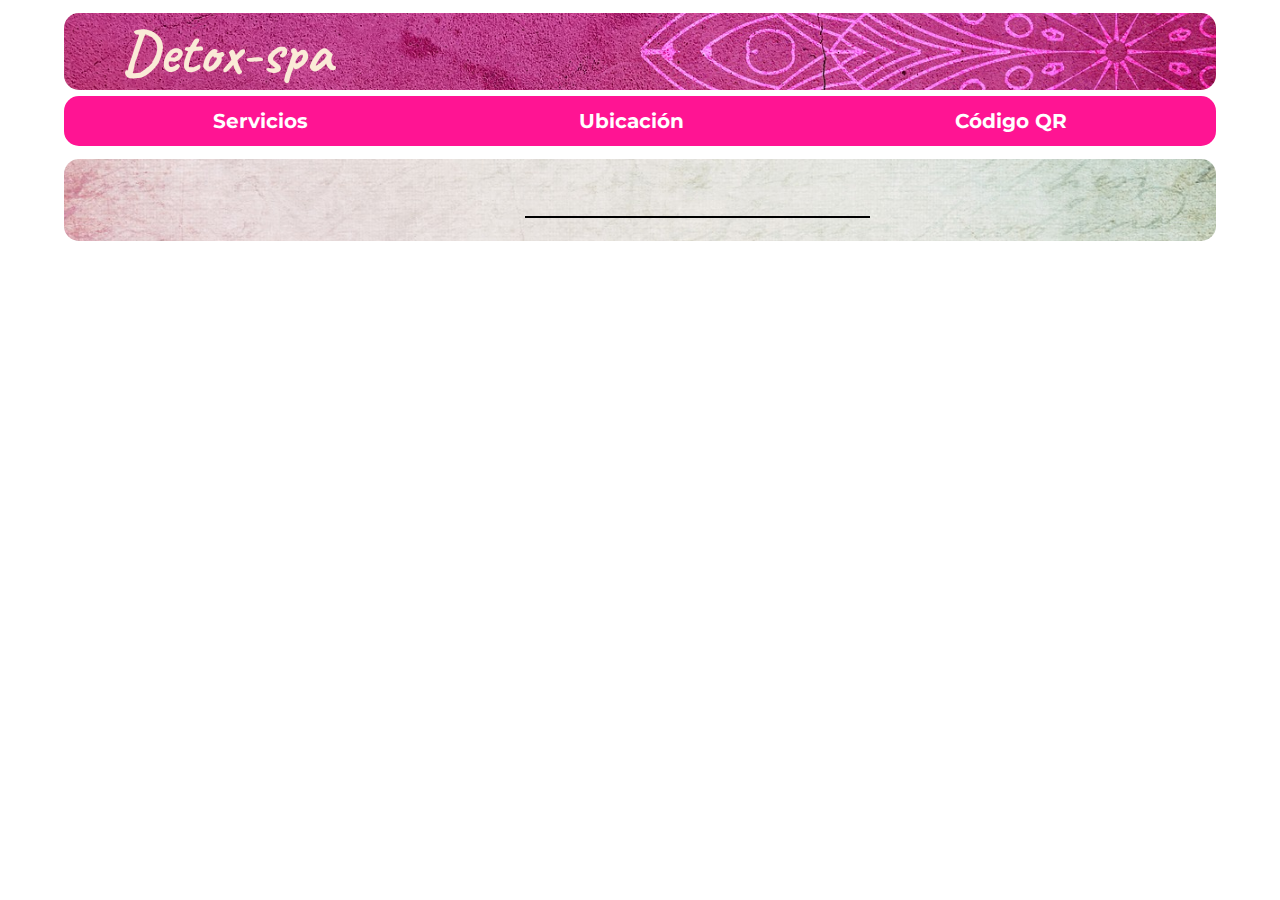
==== codigo.html @ 305f2998 "listo falta qr" ====
<!DOCTYPE html>
<html lang="en">

<head>
    <meta charset="UTF-8">
    <meta http-equiv="X-UA-Compatible" content="IE=edge">
    <meta name="viewport" content="width=device-width, initial-scale=1.0">
    <link rel="stylesheet" href="./css/estilo.css">
    <link rel="preconnect" href="https://fonts.googleapis.com">
    <link rel="preconnect" href="https://fonts.gstatic.com" crossorigin>
    <link href="https://fonts.googleapis.com/css2?family=Montserrat:wght@100&display=swap" rel="stylesheet">
    <link rel="preconnect" href="https://fonts.googleapis.com">
    <link rel="preconnect" href="https://fonts.gstatic.com" crossorigin>
    <link href="https://fonts.googleapis.com/css2?family=Caveat&display=swap" rel="stylesheet">


    <title>Lista precios</title>
</head>

<body>
    <div id="agrupar">
        <header>
        </header>
        <nav>

        </nav>
        <article>
            <section>
                <div id="section-container">

                    <div id="nombre">
                        <h3>Detox-spa</h3>
                    </div>


                </div>
                <div id="barra-menu">
                    <nav id="menu">
                        <ul><a href="./menu.html">Servicios</a></ul>
                        <ul><a href="./ubicacion.html">Ubicación</a></ul>
                        <ul><a href="./codigo.html">Código QR</a></ul>
                    </nav>
                </div>
            </section>
            <section>
                <article>

                </article>
            </section>
        </article>
        <div id="contenedor-menu">
            <div class="modulo-container">

            </div>

        </div>
    </div>
</body>

</html>
---- css/estilo.css ----
* {
  margin: 0;
  padding: 0;
  box-sizing: border-box;
}

#agrupar,
header,
nav,
section,
article,
aside,
footer {
  display: block;
}

html {
  font-size: 62.5%;
}

h1,
h2 {
  font-family: "Montserrat", sans-serif;
}

h1 {
  margin-top: 10%;
  font-size: 30px;
}

#barra-menu {
  background: deeppink;
  margin-left: 5%;
  width: 90%;
  border-radius: 15px;
  margin-top: 0.5%;
  padding: 1%;
}

#menu {
  display: flex;
  flex-direction: row;
  text-align: center;
  justify-content: space-around;
}

#agrupar {
  min-width: 320px;
  width: 100%;
}

#nombre {
  display: flex;
  color: antiquewhite;
  border-radius: 14px;
  width: 90%;
  margin-left: 5%;
  margin-top: 0.1%;
}

.contenedor-video {
  display: flex;
  justify-content: left;
  width: 90%;
  margin-left: 25%;
  margin-top: 2%;
  margin-bottom: 2%;
  border-radius: 15px;
}

#section-container {
  display: flex;
  flex-direction: row;
  background-image: url(/img/mandala.jpg);
  background-position: center;
  background-size: cover;
  background-repeat: no-repeat;
  width: 90%;
  margin-left: 5%;
  margin-top: 1%;
  border-radius: 15px;
}

a:link {
  text-decoration: none;
  color: white;
  font-size: 20px;
  font-family: "Montserrat", sans-serif;
  font-weight: bold;
}

a:visited {
  text-decoration: none;
  color: white;
}

ul:hover {
  text-decoration: underline;
}

h3 {
  font-size: 60px;
  font-family: "Caveat", cursive;
}

.medidas {
  width: 60%;
  margin-top: 3%;
}

h4 {
  font-size: 30px;
  font-family: "Caveat", cursive;
}

#contenedor-menu {
  display: flex;
  flex-direction: row;
  justify-content: space-around;
  width: 90%;
  background: gainsboro;
  margin-left: 5%;
  margin-top: 1%;
  border-radius: 15px;
  background-image: url(/img/texture.jpg);
  background-position: center;
  background-size: cover;
  background-repeat: no-repeat;
}

#contenedor-menu2 {
  display: flex;
  flex-direction: row;
  justify-content: space-around;
  width: 90%;
  background: gainsboro;
  margin-left: 5%;
  margin-top: 1%;
  border-radius: 15px;
  background-image: url(/img/texture.jpg);
  background-position: center;
  background-size: cover;
  background-repeat: no-repeat;
}

.modulo-container {
  display: flex;
  flex-direction: column;
  background: lavender;
  margin-top: 5%;
  margin-bottom: 2%;
  border-style: solid;
  border-color: black;
  border-width: 1px;
}

.modulo-container:nth-child(1) {
  margin-left: 10%;
  width: 30%;
}

.modulo-container:nth-child(2) {
  margin-right: 10%;
  width: 30%;
}

.titulo-container {
  display: flex;
  flex-direction: column;
  color: hotpink;
  border-bottom: solid;
  border-color: hotpink;
  margin-bottom: 10%;
  margin-left: 10%;
  margin-right: 10%;
}

.servicio {
  display: flex;
  flex-direction: row;
  justify-content: space-between;
  margin-left: 10%;
  margin-right: 10%;
  margin-bottom: 5%;
}

#mapa {
  width: 60%;
}

@media screen and (max-device-width: 935px) and (min-device-width: 800px) {
  h1 {
    margin-top: 10%;
    font-size: 22px;
  }

  h2 {
    font-size: 14px;
    margin-right: 5%;
  }
}

@media screen and (max-device-width: 800px) and (min-device-width: 700px) {
  h1 {
    margin-top: 10%;
    font-size: 20px;
  }

  h2 {
    font-size: 13px;
    margin-right: 5%;
  }

  a:link {
    text-decoration: none;
    color: white;
    font-size: 16px;
    font-family: "Montserrat", sans-serif;
    font-weight: bold;
  }

  .modulo-container:nth-child(1) {
    margin-left: 10%;
    width: 40%;
  }

  .modulo-container:nth-child(2) {
    margin-right: 10%;
    margin-left: 5%;
    width: 40%;
  }
}

@media screen and (max-device-width: 700px) and (min-device-width: 600px) {
  h1 {
    margin-top: 10%;
    font-size: 20px;
  }

  h2 {
    font-size: 14px;
    margin-right: 5%;
  }

  a:link {
    text-decoration: none;
    color: white;
    font-size: 14px;
    font-family: "Montserrat", sans-serif;
    font-weight: bold;
  }

  .modulo-container:nth-child(1) {
    margin-left: 10%;
    width: 40%;
  }

  .modulo-container:nth-child(2) {
    margin-right: 10%;
    margin-left: 5%;
    width: 40%;
  }
}

@media screen and (max-device-width: 599px) and (min-device-width: 500px) {
  h1 {
    margin-top: 10%;
    font-size: 18px;
  }

  h2 {
    font-size: 12px;
    margin-right: 5%;
  }

  h3 {
    font-size: 45px;
    font-family: "Caveat", cursive;
  }

  a:link {
    text-decoration: none;
    color: white;
    font-size: 12px;
    font-family: "Montserrat", sans-serif;
    font-weight: bold;
  }

  .modulo-container:nth-child(1) {
    margin-left: 10%;
    width: 90%;
  }

  .modulo-container:nth-child(2) {
    margin-left: 10%;
    width: 90%;
  }

  #local {
    height: 300px;
    margin-bottom: 5%;
  }

  #contenedor-menu2 {
    display: flex;
    flex-direction: column;
    justify-content: center;
    width: 90%;
    background: gainsboro;
    margin-left: 5%;
    margin-top: 1%;
    border-radius: 15px;
    background-image: url(/img/texture.jpg);
    background-position: center;
    background-size: cover;
    background-repeat: no-repeat;
  }
}

@media screen and (max-device-width: 499px) and (min-device-width: 450px) {
  h1 {
    margin-top: 10%;
    font-size: 18px;
  }

  h2 {
    font-size: 12px;
    margin-right: 5%;
  }

  h3 {
    font-size: 45px;
    font-family: "Caveat", cursive;
  }

  a:link {
    text-decoration: none;
    color: white;
    font-size: 12px;
    font-family: "Montserrat", sans-serif;
    font-weight: bold;
  }

  .modulo-container:nth-child(1) {
    margin-left: 10%;
    width: 90%;
  }

  .modulo-container:nth-child(2) {
    margin-right: 10%;
    margin-left: 5%;
    width: 90%;
  }

  #local {
    height: 300px;
    margin-bottom: 5%;
  }

  #contenedor-menu2 {
    display: flex;
    flex-direction: column;
    justify-content: center;
    width: 90%;
    background: gainsboro;
    margin-left: 5%;
    margin-top: 1%;
    border-radius: 15px;
    background-image: url(/img/texture.jpg);
    background-position: center;
    background-size: cover;
    background-repeat: no-repeat;
  }
}

@media screen and (max-device-width: 449px) and (min-device-width: 371px) {
  h1 {
    margin-top: 10%;
    font-size: 15px;
  }

  h2 {
    font-size: 11px;
    margin-right: 5%;
  }

  h3 {
    font-size: 40px;
    font-family: "Caveat", cursive;
  }

  a:link {
    text-decoration: none;
    color: white;
    font-size: 10px;
    font-family: "Montserrat", sans-serif;
    font-weight: bold;
  }

  .modulo-container:nth-child(1) {
    margin-left: 10%;
    width: 90%;
  }

  .modulo-container:nth-child(2) {
    margin-right: 10%;
    margin-left: 5%;
    width: 90%;
  }

  #contenedor-menu2 {
    display: flex;
    flex-direction: column;
    justify-content: center;
    width: 90%;
    background: gainsboro;
    margin-left: 5%;
    margin-top: 1%;
    border-radius: 15px;
    background-image: url(/img/texture.jpg);
    background-position: center;
    background-size: cover;
    background-repeat: no-repeat;
  }
}

@media screen and (max-device-width: 370px) and (min-device-width: 350px) {
  h1 {
    margin-top: 10%;
    font-size: 13px;
  }

  h2 {
    font-size: 10.5px;
    margin-right: 5%;
  }

  h3 {
    font-size: 35px;
    font-family: "Caveat", cursive;
  }

  a:link {
    text-decoration: none;
    color: white;
    font-size: 9px;
    font-family: "Montserrat", sans-serif;
    font-weight: bold;
  }

  .modulo-container:nth-child(1) {
    margin-left: 10%;
    width: 90%;
  }

  .modulo-container:nth-child(2) {
    margin-right: 5%;
    margin-left: 5%;
    width: 90%;
  }

  #contenedor-menu2 {
    display: flex;
    flex-direction: column;
    justify-content: center;
    width: 90%;
    background: gainsboro;
    margin-left: 5%;
    margin-top: 1%;
    border-radius: 15px;
    background-image: url(/img/texture.jpg);
    background-position: center;
    background-size: cover;
    background-repeat: no-repeat;
  }
}

@media screen and (max-device-width: 349px) and (min-device-width: 320px) {
  h1 {
    margin-top: 10%;
    font-size: 13px;
  }

  h2 {
    font-size: 9.5px;
    margin-right: 5%;
  }

  h3 {
    font-size: 35px;
    font-family: "Caveat", cursive;
  }

  a:link {
    text-decoration: none;
    color: white;
    font-size: 9px;
    font-family: "Montserrat", sans-serif;
    font-weight: bold;
  }

  .modulo-container:nth-child(1) {
    margin-left: 10%;
    width: 90%;
  }

  .modulo-container:nth-child(2) {
    margin-right: 5%;
    margin-left: 5%;
    width: 90%;
  }

  #contenedor-menu2 {
    display: flex;
    flex-direction: column;
    justify-content: center;
    width: 90%;
    background: gainsboro;
    margin-left: 5%;
    margin-top: 1%;
    border-radius: 15px;
    background-image: url(/img/texture.jpg);
    background-position: center;
    background-size: cover;
    background-repeat: no-repeat;
  }
}
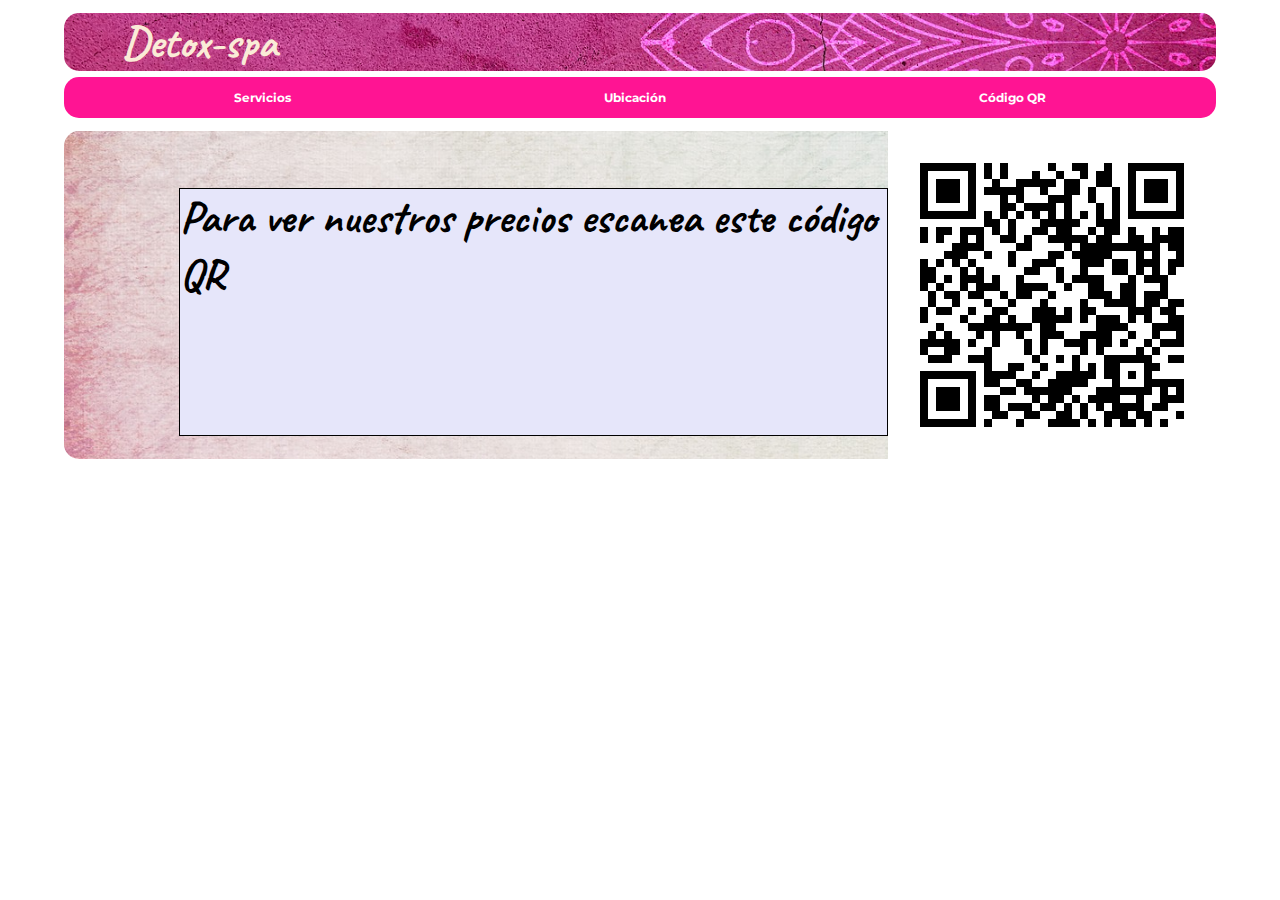
==== commit d6ea902d: "agregado codigo qr" ====
--- a/codigo.html
+++ b/codigo.html
@@ -48,9 +48,12 @@
                 </article>
             </section>
         </article>
-        <div id="contenedor-menu">
+        <div id="contenedor-menu3">
             <div class="modulo-container">
-
+                <h3>Para ver nuestros precios escanea este código QR</h3>
+            </div>
+            <div id="qr">
+                <img src="img/qrcode-generado.png" alt="qr">
             </div>
 
         </div>
--- a/css/estilo.css
+++ b/css/estilo.css
@@ -71,7 +71,7 @@
 #section-container {
   display: flex;
   flex-direction: row;
-  background-image: url(/img/mandala.jpg);
+  background-image: url(../img/mandala.jpg);
   background-position: center;
   background-size: cover;
   background-repeat: no-repeat;
@@ -114,6 +114,21 @@
 }
 
 #contenedor-menu {
+  display: flex;
+  flex-direction: row;
+  justify-content: space-around;
+  width: 90%;
+  background: gainsboro;
+  margin-left: 5%;
+  margin-top: 1%;
+  border-radius: 15px;
+  background-image: url(../img/texture.jpg);
+  background-position: center;
+  background-size: cover;
+  background-repeat: no-repeat;
+}
+
+#contenedor-menu2 {
   display: flex;
   flex-direction: row;
   justify-content: space-around;
@@ -128,21 +143,6 @@
   background-repeat: no-repeat;
 }
 
-#contenedor-menu2 {
-  display: flex;
-  flex-direction: row;
-  justify-content: space-around;
-  width: 90%;
-  background: gainsboro;
-  margin-left: 5%;
-  margin-top: 1%;
-  border-radius: 15px;
-  background-image: url(/img/texture.jpg);
-  background-position: center;
-  background-size: cover;
-  background-repeat: no-repeat;
-}
-
 .modulo-container {
   display: flex;
   flex-direction: column;
@@ -317,7 +317,7 @@
   }
 }
 
-@media screen and (max-device-width: 499px) and (min-device-width: 450px) {
+@media screen and (max-device-width: 1400px) and (min-device-width: 500px) {
   h1 {
     margin-top: 10%;
     font-size: 18px;
@@ -347,8 +347,7 @@
   }
 
   .modulo-container:nth-child(2) {
-    margin-right: 10%;
-    margin-left: 5%;
+    margin-left: 10%;
     width: 90%;
   }
 
@@ -357,9 +356,9 @@
     margin-bottom: 5%;
   }
 
-  #contenedor-menu2 {
+  #contenedor-menu3 {
     display: flex;
-    flex-direction: column;
+    flex-direction:row;
     justify-content: center;
     width: 90%;
     background: gainsboro;
@@ -373,42 +372,47 @@
   }
 }
 
-@media screen and (max-device-width: 449px) and (min-device-width: 371px) {
-  h1 {
-    margin-top: 10%;
-    font-size: 15px;
-  }
-
-  h2 {
-    font-size: 11px;
+
+@media screen and (max-device-width: 700px) and (min-device-width: 300px) {
+  h1 {
+    margin-top: 10%;
+    font-size: 18px;
+  }
+
+  h2 {
+    font-size: 12px;
     margin-right: 5%;
   }
 
   h3 {
-    font-size: 40px;
+    font-size: 45px;
     font-family: "Caveat", cursive;
   }
 
   a:link {
     text-decoration: none;
     color: white;
-    font-size: 10px;
-    font-family: "Montserrat", sans-serif;
-    font-weight: bold;
-  }
-
-  .modulo-container:nth-child(1) {
-    margin-left: 10%;
-    width: 90%;
-  }
-
-  .modulo-container:nth-child(2) {
-    margin-right: 10%;
-    margin-left: 5%;
-    width: 90%;
-  }
-
-  #contenedor-menu2 {
+    font-size: 12px;
+    font-family: "Montserrat", sans-serif;
+    font-weight: bold;
+  }
+
+  .modulo-container:nth-child(1) {
+    margin-left: 10%;
+    width: 90%;
+  }
+
+  .modulo-container:nth-child(2) {
+    margin-left: 10%;
+    width: 90%;
+  }
+
+  #local {
+    height: 300px;
+    margin-bottom: 5%;
+  }
+
+  #contenedor-menu3 {
     display: flex;
     flex-direction: column;
     justify-content: center;
@@ -424,39 +428,45 @@
   }
 }
 
-@media screen and (max-device-width: 370px) and (min-device-width: 350px) {
-  h1 {
-    margin-top: 10%;
-    font-size: 13px;
-  }
-
-  h2 {
-    font-size: 10.5px;
+
+@media screen and (max-device-width: 499px) and (min-device-width: 450px) {
+  h1 {
+    margin-top: 10%;
+    font-size: 18px;
+  }
+
+  h2 {
+    font-size: 12px;
     margin-right: 5%;
   }
 
   h3 {
-    font-size: 35px;
+    font-size: 45px;
     font-family: "Caveat", cursive;
   }
 
   a:link {
     text-decoration: none;
     color: white;
-    font-size: 9px;
-    font-family: "Montserrat", sans-serif;
-    font-weight: bold;
-  }
-
-  .modulo-container:nth-child(1) {
-    margin-left: 10%;
-    width: 90%;
-  }
-
-  .modulo-container:nth-child(2) {
-    margin-right: 5%;
-    margin-left: 5%;
-    width: 90%;
+    font-size: 12px;
+    font-family: "Montserrat", sans-serif;
+    font-weight: bold;
+  }
+
+  .modulo-container:nth-child(1) {
+    margin-left: 10%;
+    width: 90%;
+  }
+
+  .modulo-container:nth-child(2) {
+    margin-right: 10%;
+    margin-left: 5%;
+    width: 90%;
+  }
+
+  #local {
+    height: 300px;
+    margin-bottom: 5%;
   }
 
   #contenedor-menu2 {
@@ -475,37 +485,37 @@
   }
 }
 
-@media screen and (max-device-width: 349px) and (min-device-width: 320px) {
-  h1 {
-    margin-top: 10%;
-    font-size: 13px;
-  }
-
-  h2 {
-    font-size: 9.5px;
+@media screen and (max-device-width: 449px) and (min-device-width: 371px) {
+  h1 {
+    margin-top: 10%;
+    font-size: 15px;
+  }
+
+  h2 {
+    font-size: 11px;
     margin-right: 5%;
   }
 
   h3 {
-    font-size: 35px;
+    font-size: 40px;
     font-family: "Caveat", cursive;
   }
 
   a:link {
     text-decoration: none;
     color: white;
-    font-size: 9px;
-    font-family: "Montserrat", sans-serif;
-    font-weight: bold;
-  }
-
-  .modulo-container:nth-child(1) {
-    margin-left: 10%;
-    width: 90%;
-  }
-
-  .modulo-container:nth-child(2) {
-    margin-right: 5%;
+    font-size: 10px;
+    font-family: "Montserrat", sans-serif;
+    font-weight: bold;
+  }
+
+  .modulo-container:nth-child(1) {
+    margin-left: 10%;
+    width: 90%;
+  }
+
+  .modulo-container:nth-child(2) {
+    margin-right: 10%;
     margin-left: 5%;
     width: 90%;
   }
@@ -525,3 +535,110 @@
     background-repeat: no-repeat;
   }
 }
+
+@media screen and (max-device-width: 370px) and (min-device-width: 350px) {
+  h1 {
+    margin-top: 10%;
+    font-size: 13px;
+  }
+
+  h2 {
+    font-size: 10.5px;
+    margin-right: 5%;
+  }
+
+  h3 {
+    font-size: 35px;
+    font-family: "Caveat", cursive;
+  }
+
+  a:link {
+    text-decoration: none;
+    color: white;
+    font-size: 9px;
+    font-family: "Montserrat", sans-serif;
+    font-weight: bold;
+  }
+
+  .modulo-container:nth-child(1) {
+    margin-left: 10%;
+    width: 90%;
+  }
+
+  .modulo-container:nth-child(2) {
+    margin-right: 5%;
+    margin-left: 5%;
+    width: 90%;
+  }
+
+  #contenedor-menu2 {
+    display: flex;
+    flex-direction: column;
+    justify-content: center;
+    width: 90%;
+    background: gainsboro;
+    margin-left: 5%;
+    margin-top: 1%;
+    border-radius: 15px;
+    background-image: url(/img/texture.jpg);
+    background-position: center;
+    background-size: cover;
+    background-repeat: no-repeat;
+  }
+}
+
+@media screen and (max-device-width: 349px) and (min-device-width: 320px) {
+  h1 {
+    margin-top: 10%;
+    font-size: 13px;
+  }
+
+  h2 {
+    font-size: 9.5px;
+    margin-right: 5%;
+  }
+
+  h3 {
+    font-size: 35px;
+    font-family: "Caveat", cursive;
+  }
+
+  a:link {
+    text-decoration: none;
+    color: white;
+    font-size: 9px;
+    font-family: "Montserrat", sans-serif;
+    font-weight: bold;
+  }
+
+  .modulo-container:nth-child(1) {
+    margin-left: 10%;
+    width: 90%;
+  }
+
+  .modulo-container:nth-child(2) {
+    margin-right: 5%;
+    margin-left: 5%;
+    width: 90%;
+  }
+
+  #contenedor-menu2 {
+    display: flex;
+    flex-direction: column;
+    justify-content: center;
+    width: 90%;
+    background: gainsboro;
+    margin-left: 5%;
+    margin-top: 1%;
+    border-radius: 15px;
+    background-image: url(/img/texture.jpg);
+    background-position: center;
+    background-size: cover;
+    background-repeat: no-repeat;
+  }
+}
+
+#qr{
+  display: flex;
+  justify-content: center;
+}
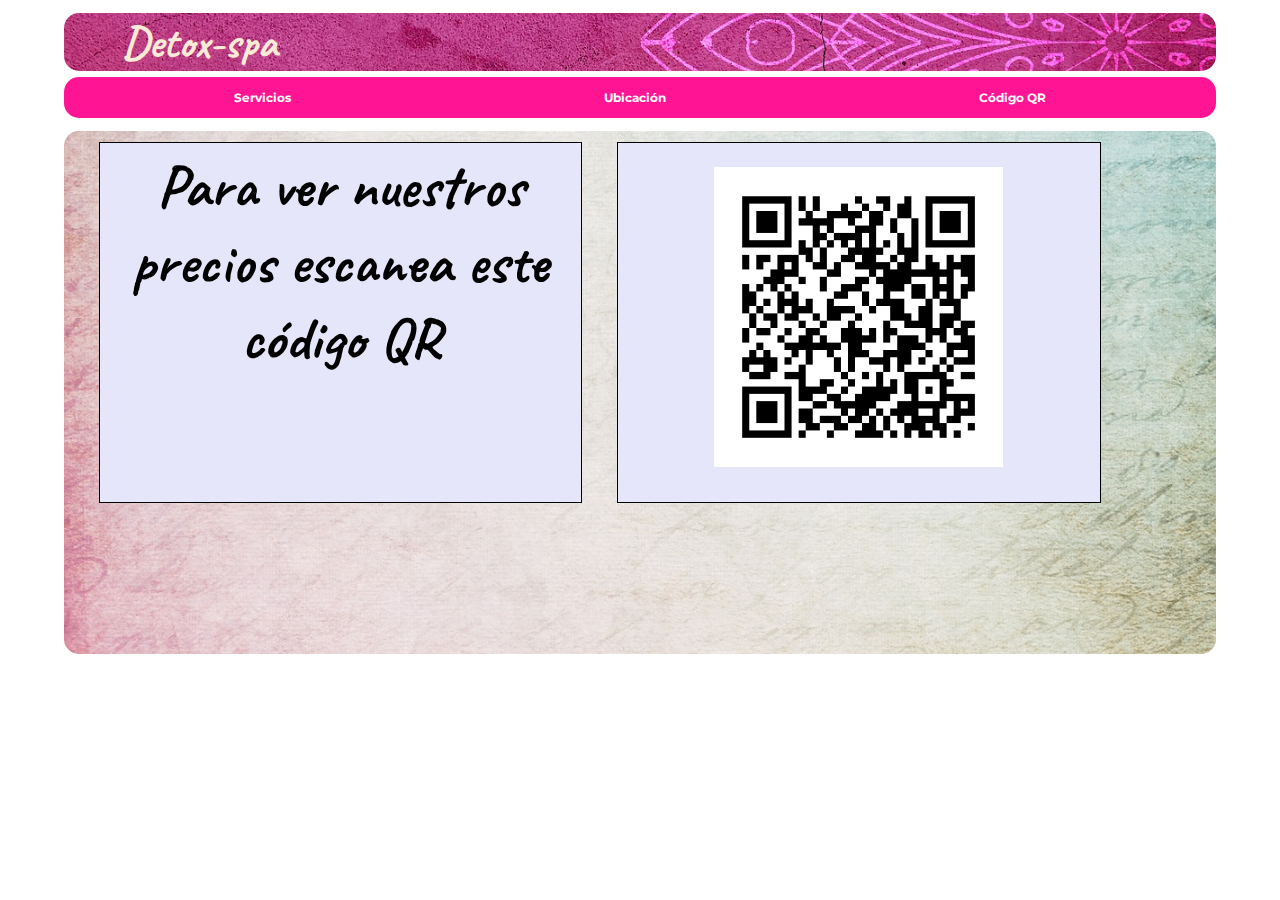
==== commit 15933803: "correccion alineacion qr code" ====
--- a/codigo.html
+++ b/codigo.html
@@ -36,7 +36,7 @@
                 </div>
                 <div id="barra-menu">
                     <nav id="menu">
-                        <ul><a href="./menu.html">Servicios</a></ul>
+                        <ul><a href="./index.html">Servicios</a></ul>
                         <ul><a href="./ubicacion.html">Ubicación</a></ul>
                         <ul><a href="./codigo.html">Código QR</a></ul>
                     </nav>
@@ -48,14 +48,29 @@
                 </article>
             </section>
         </article>
-        <div id="contenedor-menu3">
-            <div class="modulo-container">
-                <h3>Para ver nuestros precios escanea este código QR</h3>
+        <div id="contenedor-menu2" style="padding-bottom: 10%;">
+
+            <div style="margin-left: 3%; margin-top: 1%; " class="modulo-container">
+                <h4 style="font-size: 60px; text-align: center; margin-top: 1%; ">Para ver nuestros precios escanea este código QR</h4>
+                
             </div>
-            <div id="qr">
-                <img src="img/qrcode-generado.png" alt="qr">
+            <div style="margin-left: 3%; margin-top: 1%;" class="modulo-container">
+                <img id="local" style="width: 60%; margin-left: 20%; margin-top: 5%;" src="img/qrcode-generado.png" alt="">
+                <br>
+               <!--  <div id="mapa">
+                    <iframe
+                        src="https://www.google.com/maps/embed?pb=!1m18!1m12!1m3!1d101459.40838621855!2d-6.025098800371971!3d37.375486518774466!2m3!1f0!2f0!3f0!3m2!1i1024!2i768!4f13.1!3m3!1m2!1s0xd126c1114be6291%3A0x34f018621cfe5648!2sSevilla%2C%20Espa%C3%B1a!5e0!3m2!1ses-419!2scl!4v1623882196594!5m2!1ses-419!2scl"
+                        width="320" height="300" style="border:1; margin-left: 35%; width: 100%;" allowfullscreen=""
+                        loading="lazy"></iframe>
+                    <br>
+                    <br>
+                </div>
+                <address>
+                    <p style="font-size: 18px; text-align: center;"> Calle 1 - Sevilla</p>
+                    <p style="font-size: 18px; text-align: center;">Teléfono- 9123456789</p>
+                </address>
+ -->
             </div>
-
         </div>
     </div>
 </body>
--- a/css/estilo.css
+++ b/css/estilo.css
@@ -317,7 +317,7 @@
   }
 }
 
-@media screen and (max-device-width: 1400px) and (min-device-width: 500px) {
+@media screen and (max-device-width: 1300px) and (min-device-width: 500px) {
   h1 {
     margin-top: 10%;
     font-size: 18px;
